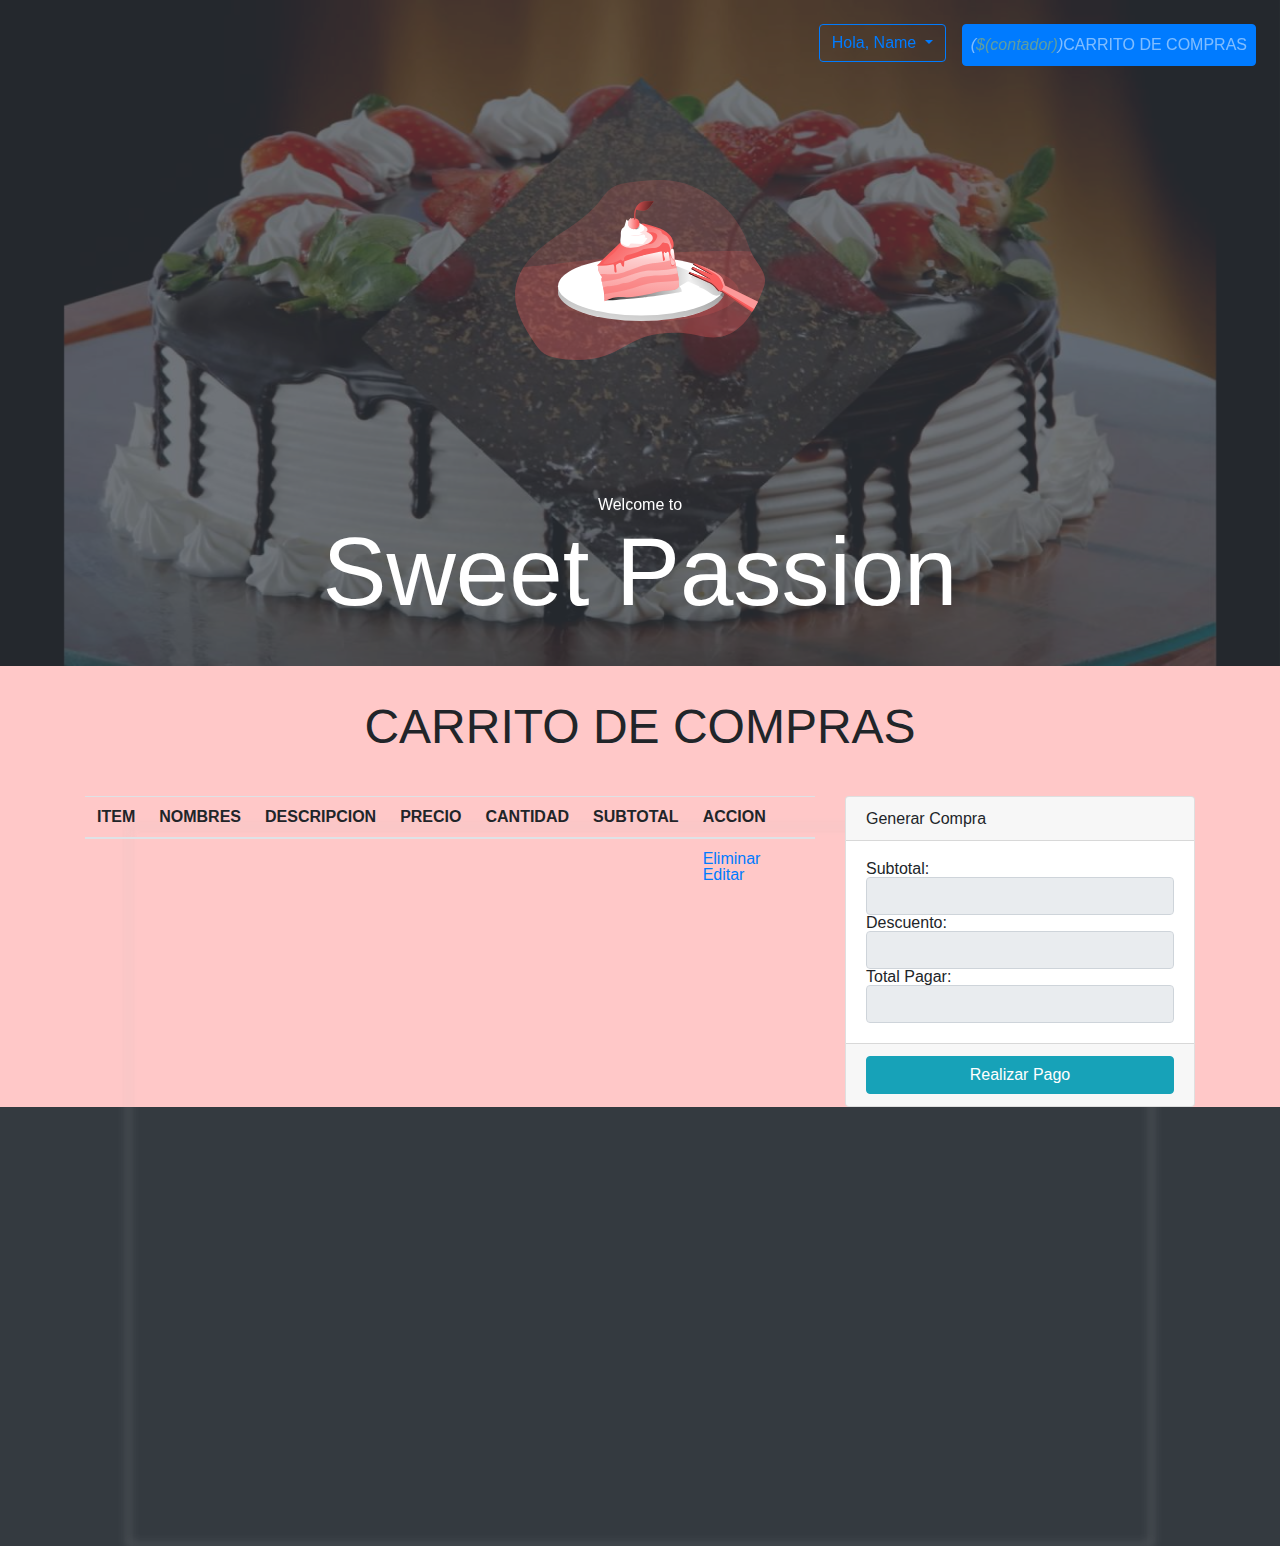
==== carrito.html @ 88cd7462 "caja" ====
<!DOCTYPE html>
<!--
To change this license header, choose License Headers in Project Properties.
To change this template file, choose Tools | Templates
and open the template in the editor.
-->
<html lang="es">
    <head>
        <meta charset="UTF-8">
	<meta name="viewport" content="width=device-width, initial-scale=1">
        <title>Carrito de Compras</title>
        <link rel="stylesheet" type="text/css" href="css/bootstrap.min.css">
	<link rel="stylesheet" type="text/css" href="css/style.css">
	<script  src="js/jquery.min.js"></script>
	<script  src="js/popper.min.js"></script>
	<script type="text/javascript" src="js/bootstrap.min.js"></script>
        
    </head>
    <body class="bg-dark">
   <nav class="navbar navbar-expand-lg  navbar-dark navbar-transparent  py-3" >
  <a class="navbar-brand ocultar" href="#">Sweet Passion</a>
  <button class="navbar-toggler navbar-toggler-right" type="button" data-toggle="collapse" data-target="#collapsibleNavbar">
    <span class="navbar-toggler-icon"></span>
  </button>
  <div class="collapse navbar-collapse" id="collapsibleNavbar">
    <ul class="navbar-nav ml-auto my-2 my-lg-0">
      <li class="nav-item dropdown">
        <!--h3 class="nav-link">Hola, NAME</h3-->
        <button type="button" class="btn btn-outline-primary dropdown-toggle m-2" data-toggle="dropdown">
          Hola, Name
        </button>
        <div class="dropdown-menu">
          <a class="dropdown-item" href="index.html">SALIR</a>          
        </div>
      </li>
      <li class="nav-item">
          <a class="nav-link btn btn-primary m-2" href="carrito.html"> <i class="fas fa-cart-plus">(<label style="color: cadetblue">$(contador)</label>)</i>CARRITO DE COMPRAS</a>
      </li>    
    </ul>
  </div>  
</nav>
        <section class="text-center head-size">
  <div class="logo"><img src="img/cake2.svg"></div>
  <div class="text-title">
    <h1>Welcome to</h1>
    <div><h1 class="title-size">Sweet Passion</h1></div>
  </div>
	<div id="demo" class="carousel slide " data-ride="carousel">

  <!-- Indicators -->
  <ul class="carousel-indicators ocultar">
    <li data-target="#demo" data-slide-to="0" class="active"></li>
    <li data-target="#demo" data-slide-to="1"></li>
    <li data-target="#demo" data-slide-to="2"></li>
    <li data-target="#demo" data-slide-to="3"></li>
    <li data-target="#demo" data-slide-to="4"></li>
    <li data-target="#demo" data-slide-to="5"></li>
    <li data-target="#demo" data-slide-to="6"></li>
    <li data-target="#demo" data-slide-to="7"></li>
    <li data-target="#demo" data-slide-to="8"></li>
    <li data-target="#demo" data-slide-to="9"></li>
  </ul>
  
 <!-- The slideshow -->
  <div class="carousel-inner carousel-size text-center" >
    <div class="carousel-item active ">
      <img src="img/torta-1.jpg" alt="" >
    </div>
    <div class="carousel-item">
      <img src="img/torta-2.jpg" alt="" >
    </div>
    <div class="carousel-item">
      <img src="img/torta-3.jpg" alt="" >
    </div>
    <div class="carousel-item">
      <img src="img/torta-4.jpg" alt="" >
    </div>
    <div class="carousel-item">
      <img src="img/torta-5.jpg" alt="" >
    </div>
    <div class="carousel-item">
      <img src="img/torta-6.jpg" alt="" >
    </div>
    <div class="carousel-item">
      <img src="img/torta-7.jpg" alt="" >
    </div>
    <div class="carousel-item">
      <img src="img/torta-8.jpg" alt="" >
    </div>
    <div class="carousel-item">
      <img src="img/torta-9.jpg" alt="" >
    </div>
    <div class="carousel-item">
      <img src="img/torta-10.jpg" alt="" width="1100" height="500">
    </div>
  </div>
  
  <!-- Left and right controls -->
  <a class="carousel-control-prev ocultar" href="#demo" data-slide="prev">
    <span class="carousel-control-prev-icon"></span>
  </a>
  <a class="carousel-control-next ocultar" href="#demo" data-slide="next">
    <span class="carousel-control-next-icon"></span>
  </a>
	</div>
</section>
        <section class="bg-redCake" id="blur"><br><br>
  <div ><img class="bg-imageCake" ></div>
	<div class="container text-center"><h3 style="font-size: 3rem;">CARRITO DE COMPRAS</h3></div><br>
	

        <div class ="container mt-4">
            <div class="row">
                <div class="col-sm-8">
                    <table class="table table-hover">
                        <thead>
                            <tr>
                                <th>ITEM</th>
                                <th>NOMBRES</th>
                                <th>DESCRIPCION</th>
                                <th>PRECIO</th>
                                <th>CANTIDAD</th>
                                <th>SUBTOTAL</th>
                                <th>ACCION</th>
                            </tr>
                        </thead>
                        <tbody>
                            <tr>
                                <td></td>
                                <td></td>
                                <td></td>
                                <td></td>
                                <td></td>
                                <td></td>
                                <td>
                                    <input type="hidden">
                                    <a href="#" id="btnDelete" >Eliminar</a>
                                    <a href="#">Editar</a>
                                </td>
                            </tr>
                        </tbody>
                    </table>
                </div>
                <div class="col-sm-4">
                    <div class="card">
                <div class="card-header">
                    <h3>Generar Compra</h3>
                </div>
                <div class="card-body">
                    <label>Subtotal:</label>
                    <input type="text" readonly="" class="form-control">
                    <label>Descuento:</label>
                    <input type="text" readonly="" class="form-control">
                    <label>Total Pagar:</label>
                    <input type="text" readonly="" class="form-control">
                </div>
                <div class="card-footer">
                    <a href="pago.html" class="btn btn-info btn-block">Realizar Pago</a>
                    
                </div>
                    </div>
                </div>
                
            </div>
        </div>
        </section>

    </body>
</html>
---- css/style.css ----
.bg-redCake#blur.active{
	filter: blur(20px);
}

.bg-redCake{
	/*background-color: rgb(255,128,128);*/
	background-color: rgb(255,200,200);
}

.bg-imageCake{
	width: 80%;
	height: 80%;
	position: absolute;
	margin: 10%;
	filter: blur(5px);
}



.container .card{
	transition: 0.5s;
}

.container .card:before{
	
	position: absolute;
	width: 100%;
	height: 100%;
	z-index: 1;
	transition: 0.5s;
}

.container .card:hover:before{
	transform: scaleY(1.15);
}

.container:hover .card{
	filter: blur(5px);
	transform: scale(.7);
}

.container .card:hover{
	filter: blur(0px);
	transform: scale(1);
}

.carousel-inner img {
    width: 100%;
    height: 100%;
    
    /*border-radius: 50px;*/
  }

.carousel-size{
	height: 666px;
	opacity: .3;
	position: fixed;
	z-index: -1;
}

.head-size{
	height: 768px;
}

.modal-body img{
	width: 100%;
}

.ocultar{
	display: none;
}

.logo{
	position: absolute;
	left: 0;
	right: 0;
	top: 20%;
	margin: 0 auto;
	z-index: 1;
	height: 300px;
	width: 300px;
}

.text-title{
	position: absolute;
	color: white;
	left: 0;
	right: 0;
	top: 55%;
	/*margin: 0 auto;*/
	z-index: 1;
}

.title-size{
	font-size: 8rem; 
	bottom: 20%;
}

.navbar-transparent{
	position: absolute;
	z-index: 3;
	left: 0;
	right: 0;
}

.parallax{
	background: fixed no-repeat 50% 50%;
	background-size: cover;
	background: blur(5px);

}

#sectionProducts{
	background-image: url('../img/birthdayCake.svg');
	background-color: rgba(255,200,200,1);
}

@media (max-width: 320px) {
  .carousel-size{
    height: 100px;
	display: none;
  }

  .logo{
  	height: 200px;
  	width: 200px;
  }

  .title-size{
  	font-size: 5rem;
  }

  .head-size{
  	height: 670px;
  }
}

@media (min-width: 375px) {
  .carousel-size{
    display: none;
  }

  .logo{
  	height: 250px;
  	width: 250px;
  }

  .title-size{
  	font-size: 6rem;
  }

  .head-size{
  	height: 750px;
  }
}

@media (min-width: 992px) {
  .carousel-size{
    height: 666px;
    display: flex;
  }

  .head-size{
  	height: 666px;
  }
}

@media (min-width: 1200px) {
  .carousel-size{
    height: 666px;
  }
}

/* ---- stats.js ---- */

.count-particles{
  background: #000022;
  position: absolute;
  top: 48px;
  left: 0;
  width: 80px;
  color: #13E8E9;
  font-size: .8em;
  text-align: left;
  text-indent: 4px;
  line-height: 14px;
  padding-bottom: 2px;
  font-family: Helvetica, Arial, sans-serif;
  font-weight: bold;
}

.js-count-particles{
  font-size: 1.1em;
}

#stats,
.count-particles{
  -webkit-user-select: none;
  margin-top: 5px;
  margin-left: 5px;
}

#stats{
  border-radius: 3px 3px 0 0;
  overflow: hidden;
}

.count-particles{
  border-radius: 0 0 3px 3px;
}

/* ---- particles.js container ---- */

#particles-js{
  width: 100%;
  height: 100%;
  background-color: #b61924;
  background-image: url('');
  background-size: cover;
  background-position: 50% 50%;
  background-repeat: no-repeat;
}
html,body,div,span,object,iframe,h1,h2,h3,h4,h5,h6,p,blockquote,pre,abbr,address,cite,code,del,dfn,em,img,ins,kbd,q,samp,small,strong,sub,sup,var,b,i,dl,dt,dd,ol,ul,li,fieldset,form,label,legend,table,caption,tbody,tfoot,thead,tr,th,td,article,aside,canvas,details,figcaption,figure,footer,header,hgroup,menu,nav,section,summary,time,mark,audio,video{margin:0;padding:0;border:0;outline:0;font-size:100%;vertical-align:baseline;background:transparent}
body{line-height:1}
article,aside,details,figcaption,figure,footer,header,hgroup,menu,nav,section{display:block}
nav ul{list-style:none}
blockquote,q{quotes:none}
blockquote:before,blockquote:after,q:before,q:after{content:none}
a{margin:0;padding:0;font-size:100%;vertical-align:baseline;background:transparent;text-decoration:none}
mark{background-color:#ff9;color:#000;font-style:italic;font-weight:bold}
del{text-decoration:line-through}
abbr[title],dfn[title]{border-bottom:1px dotted;cursor:help}
table{border-collapse:collapse;border-spacing:0}
hr{display:block;height:1px;border:0;border-top:1px solid #ccc;margin:1em 0;padding:0}
input,select{vertical-align:middle}
li{list-style:none}
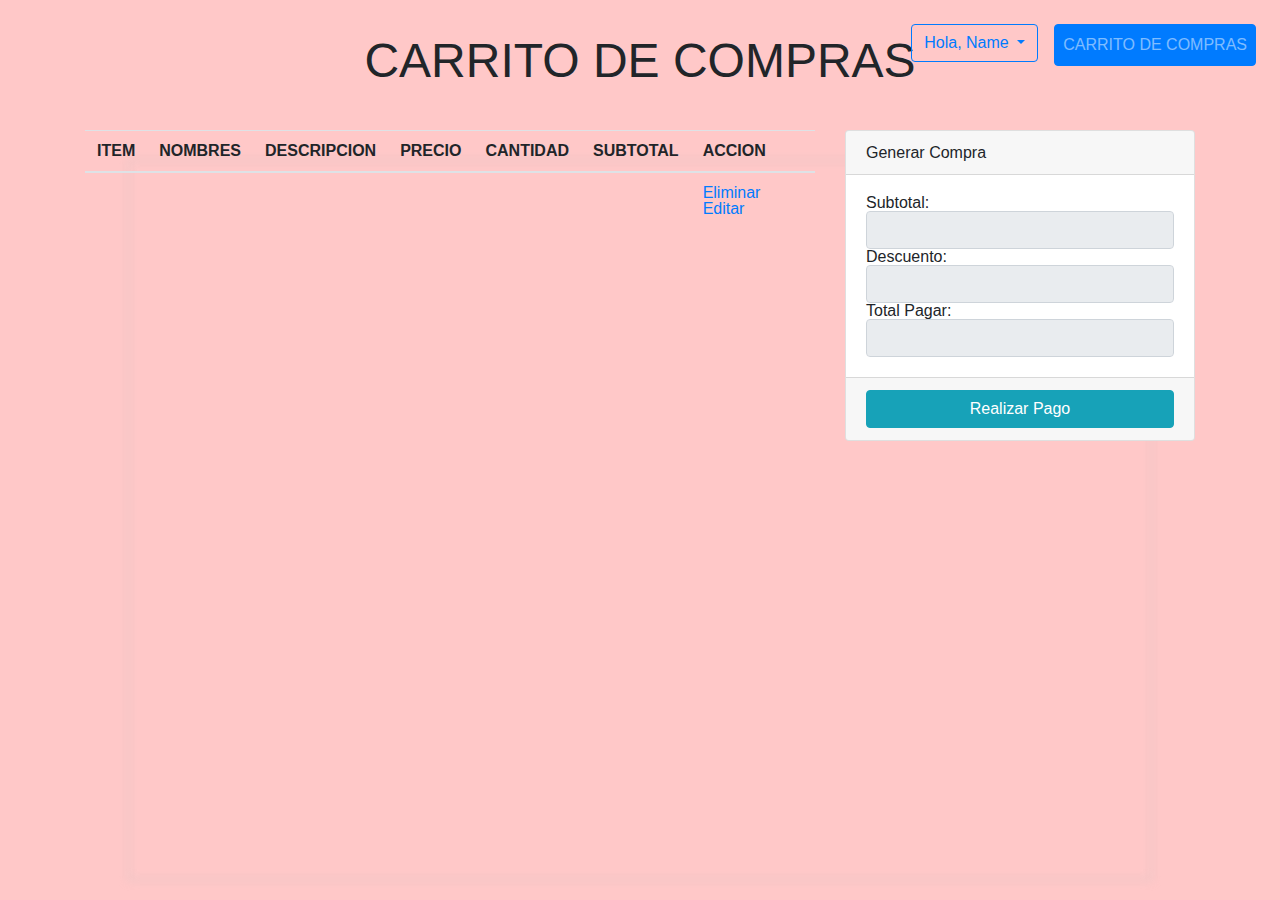
==== commit 9dbf8a1d: "correccion" ====
--- a/carrito.html
+++ b/carrito.html
@@ -16,7 +16,7 @@
 	<script type="text/javascript" src="js/bootstrap.min.js"></script>
         
     </head>
-    <body class="bg-dark">
+    <body class="bg-redCake">
    <nav class="navbar navbar-expand-lg  navbar-dark navbar-transparent  py-3" >
   <a class="navbar-brand ocultar" href="#">Sweet Passion</a>
   <button class="navbar-toggler navbar-toggler-right" type="button" data-toggle="collapse" data-target="#collapsibleNavbar">
@@ -34,76 +34,12 @@
         </div>
       </li>
       <li class="nav-item">
-          <a class="nav-link btn btn-primary m-2" href="carrito.html"> <i class="fas fa-cart-plus">(<label style="color: cadetblue">$(contador)</label>)</i>CARRITO DE COMPRAS</a>
+          <a class="nav-link btn btn-primary m-2" href="carrito.html"> CARRITO DE COMPRAS</a>
       </li>    
     </ul>
   </div>  
 </nav>
-        <section class="text-center head-size">
-  <div class="logo"><img src="img/cake2.svg"></div>
-  <div class="text-title">
-    <h1>Welcome to</h1>
-    <div><h1 class="title-size">Sweet Passion</h1></div>
-  </div>
-	<div id="demo" class="carousel slide " data-ride="carousel">
-
-  <!-- Indicators -->
-  <ul class="carousel-indicators ocultar">
-    <li data-target="#demo" data-slide-to="0" class="active"></li>
-    <li data-target="#demo" data-slide-to="1"></li>
-    <li data-target="#demo" data-slide-to="2"></li>
-    <li data-target="#demo" data-slide-to="3"></li>
-    <li data-target="#demo" data-slide-to="4"></li>
-    <li data-target="#demo" data-slide-to="5"></li>
-    <li data-target="#demo" data-slide-to="6"></li>
-    <li data-target="#demo" data-slide-to="7"></li>
-    <li data-target="#demo" data-slide-to="8"></li>
-    <li data-target="#demo" data-slide-to="9"></li>
-  </ul>
-  
- <!-- The slideshow -->
-  <div class="carousel-inner carousel-size text-center" >
-    <div class="carousel-item active ">
-      <img src="img/torta-1.jpg" alt="" >
-    </div>
-    <div class="carousel-item">
-      <img src="img/torta-2.jpg" alt="" >
-    </div>
-    <div class="carousel-item">
-      <img src="img/torta-3.jpg" alt="" >
-    </div>
-    <div class="carousel-item">
-      <img src="img/torta-4.jpg" alt="" >
-    </div>
-    <div class="carousel-item">
-      <img src="img/torta-5.jpg" alt="" >
-    </div>
-    <div class="carousel-item">
-      <img src="img/torta-6.jpg" alt="" >
-    </div>
-    <div class="carousel-item">
-      <img src="img/torta-7.jpg" alt="" >
-    </div>
-    <div class="carousel-item">
-      <img src="img/torta-8.jpg" alt="" >
-    </div>
-    <div class="carousel-item">
-      <img src="img/torta-9.jpg" alt="" >
-    </div>
-    <div class="carousel-item">
-      <img src="img/torta-10.jpg" alt="" width="1100" height="500">
-    </div>
-  </div>
-  
-  <!-- Left and right controls -->
-  <a class="carousel-control-prev ocultar" href="#demo" data-slide="prev">
-    <span class="carousel-control-prev-icon"></span>
-  </a>
-  <a class="carousel-control-next ocultar" href="#demo" data-slide="next">
-    <span class="carousel-control-next-icon"></span>
-  </a>
-	</div>
-</section>
+   
         <section class="bg-redCake" id="blur"><br><br>
   <div ><img class="bg-imageCake" ></div>
 	<div class="container text-center"><h3 style="font-size: 3rem;">CARRITO DE COMPRAS</h3></div><br>
